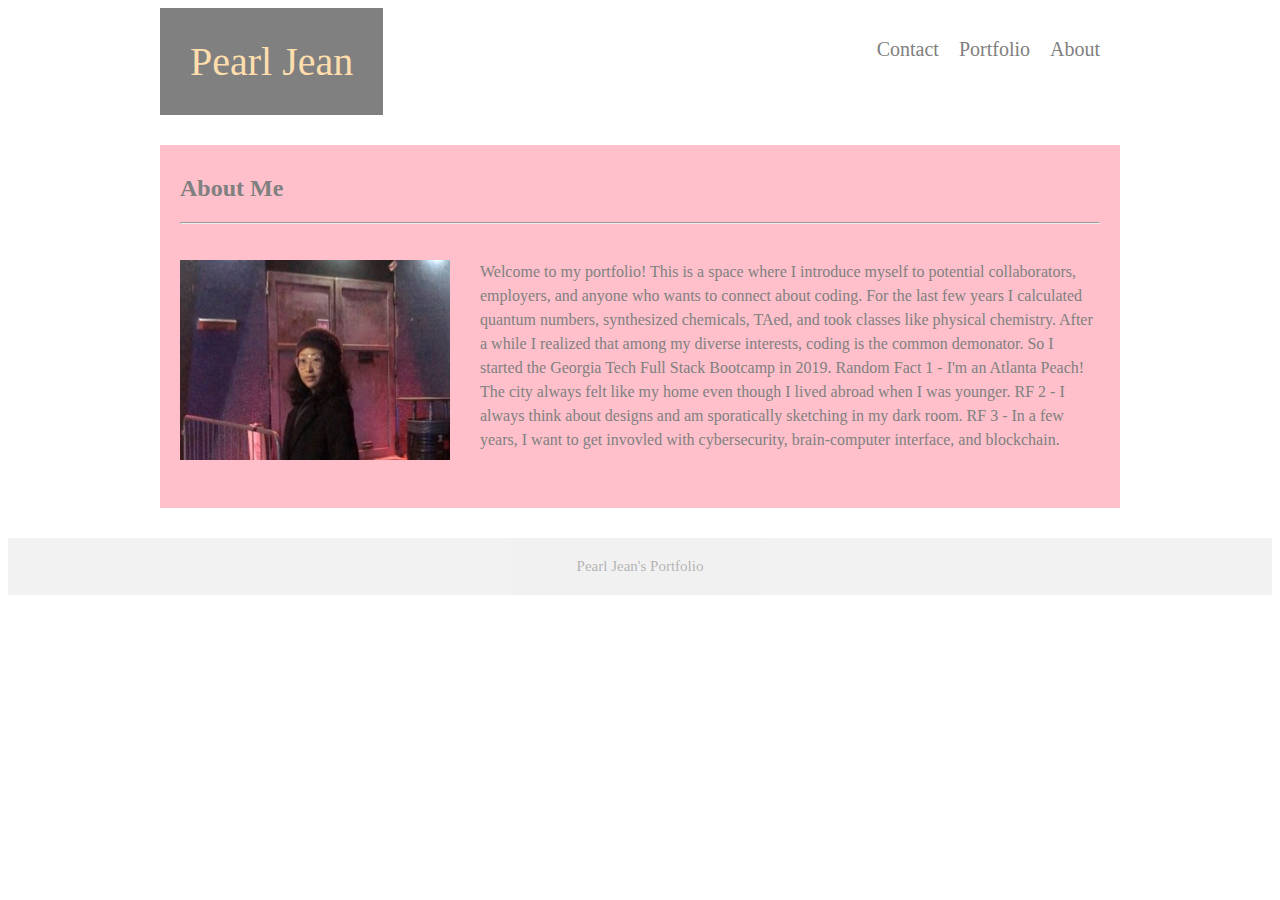
==== index.html @ 1e8122a6 "homework upload" ====
<!DOCTYPE html>
<html lang="en">
<head class="group">
   <title>Pearl Jean's Portfolio</title>
    <link rel="stylesheet" href="assets/css/style.css">
    <meta charset="UTF-8">
    <meta http-equiv="X-UA-Compatible" content="ie=edge">
</head>

<body>

    <div class="top">
            <a class="name" href="index.html">Pearl Jean</a>  
            <a class='menu' href="#">About</a>   
            <a class='menu' href="portfolio.html">Portfolio  </a>     
            <a class='menu' href="contact.html">Contact  </a>     
    </div>       
        

          <section id="full">
                <h2>About Me</h2>   
                <hr> <br> 
           
            <img class="img" src="assets/images/head.JPG" width="300px" height="200px">                            </div>
            
                <p class="p">Welcome to my portfolio!
                        This is a space where I introduce myself to potential collaborators, employers, and anyone who wants to connect about coding.
            
                        For the last few years I calculated quantum numbers, synthesized chemicals, TAed, and took classes like physical chemistry.
                        After a while I realized that among my diverse interests, coding is the common demonator. So I started the Georgia Tech Full Stack Bootcamp in 2019.
                    
                        Random Fact 1 - I'm an Atlanta Peach! The city always felt like my home even though I lived abroad when I was younger.
            
                        RF 2 - I always think about designs and am sporatically sketching in my dark room. 
            
                        RF 3 - In a few years, I want to get invovled with cybersecurity, brain-computer interface, and blockchain.
                </p>
        
        </section>
        
          <footer class="footer">
              Pearl Jean's Portfolio
          </footer>
        

</body>
</html>
---- assets/css/style.css ----
/* The best way is to make a div, give it a
class, link that class in css, from there give 
type padding, background color and a width */
*{
   box-sizing: border-box;    
 } 

 .top{
  width: 960px;
  background: none;
  height: auto;
  margin: 0 auto;
  width: 960px;
  }

.name{
  text-decoration: none;
  font-size: 40px;
  background: grey;
  padding: 30px;
  color: navajowhite;
  float: left;
  margin-bottom: 30px;
}

.menu{
  text-decoration: none;
  float: right;
  padding-right: 20px;
  font-size: 20px;
  margin: 0px;
  margin-top: 30px;
  color: grey;
  }

  #full {
    width: 960px;
    overflow: auto;
    color: grey;
    background: pink;
    height: auto;
    padding-top: 10px;
    padding-bottom: 40px;
    margin: 0 auto;
    padding-left: 20px;
    padding-right: 20px;
  }

.img{
  float:left;
  padding-right: 30px;
  margin-top: 10px;
}

.p{
  line-height: 1.5;
  margin-top: 10px;
}

.footer{
  width: 960px;
  color: black;
  float: left;
  margin-top: 30px;
  width: 100%;
  background: lightgrey;
  height: auto;
  text-align: center;
  font-size: 15px;
  padding-top: 20px;
  padding-bottom: 20px;
  overflow: auto;
  opacity: 30%;
}
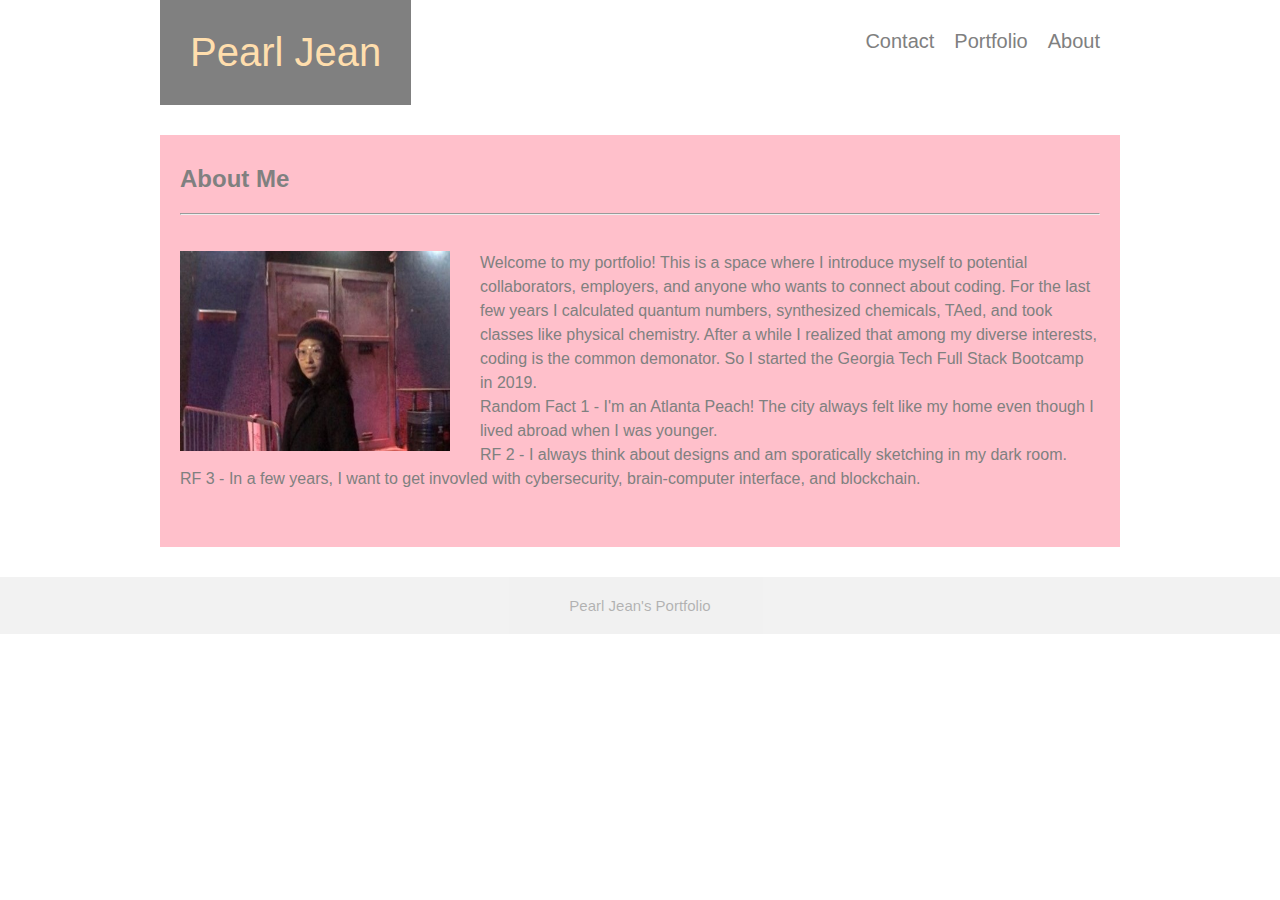
==== commit 99ab68f5: "probably first update" ====
--- a/index.html
+++ b/index.html
@@ -8,7 +8,6 @@
 </head>
 
 <body>
-
     <div class="top">
             <a class="name" href="index.html">Pearl Jean</a>  
             <a class='menu' href="#">About</a>   
@@ -23,15 +22,22 @@
            
             <img class="img" src="assets/images/head.JPG" width="300px" height="200px">                            </div>
             
-                <p class="p">Welcome to my portfolio!
+                <p class="p">
+                    
+                    
+                    
+                    Welcome to my portfolio!
                         This is a space where I introduce myself to potential collaborators, employers, and anyone who wants to connect about coding.
             
                         For the last few years I calculated quantum numbers, synthesized chemicals, TAed, and took classes like physical chemistry.
                         After a while I realized that among my diverse interests, coding is the common demonator. So I started the Georgia Tech Full Stack Bootcamp in 2019.
+                        <br>
                     
                         Random Fact 1 - I'm an Atlanta Peach! The city always felt like my home even though I lived abroad when I was younger.
+                        <br>
             
                         RF 2 - I always think about designs and am sporatically sketching in my dark room. 
+                        <br>
             
                         RF 3 - In a few years, I want to get invovled with cybersecurity, brain-computer interface, and blockchain.
                 </p>
--- a/assets/css/style.css
+++ b/assets/css/style.css
@@ -4,6 +4,27 @@
 *{
    box-sizing: border-box;    
  } 
+
+ body{
+  margin: 0;
+  padding: 0;
+
+  font-family: 'Arial', 'Helvetica Neue', Helvetica, sans-serif;
+      color: '#777';
+      background: '#777';
+      width: '960px';
+      font-size: '18px';
+}
+
+
+.aa{
+  clear: both;
+  margin: 400px 50px 50px 550px;
+  width:  600px;
+  height: 600px;
+  background: blanchedalmond;
+  padding: 100px;
+}
 
  .top{
   width: 960px;
@@ -58,7 +79,7 @@
 }
 
 .footer{
-  width: 960px;
+  width: 100%;
   color: black;
   float: left;
   margin-top: 30px;
@@ -71,4 +92,34 @@
   padding-bottom: 20px;
   overflow: auto;
   opacity: 30%;
+}
+
+.msg{
+  clear: both;
+}
+
+.ctt{
+  color:#777;
+}
+
+p{
+  
+}
+
+h1{
+  background: #ebebeb;
+}
+
+h3{
+  font-size: 30px;
+  padding: 10px;
+  background: green;
+  float: left;
+  position: absolute;
+  bottom: 80px;
+  margin-left: 20px;
+}
+
+.i{
+  float: left;
 }